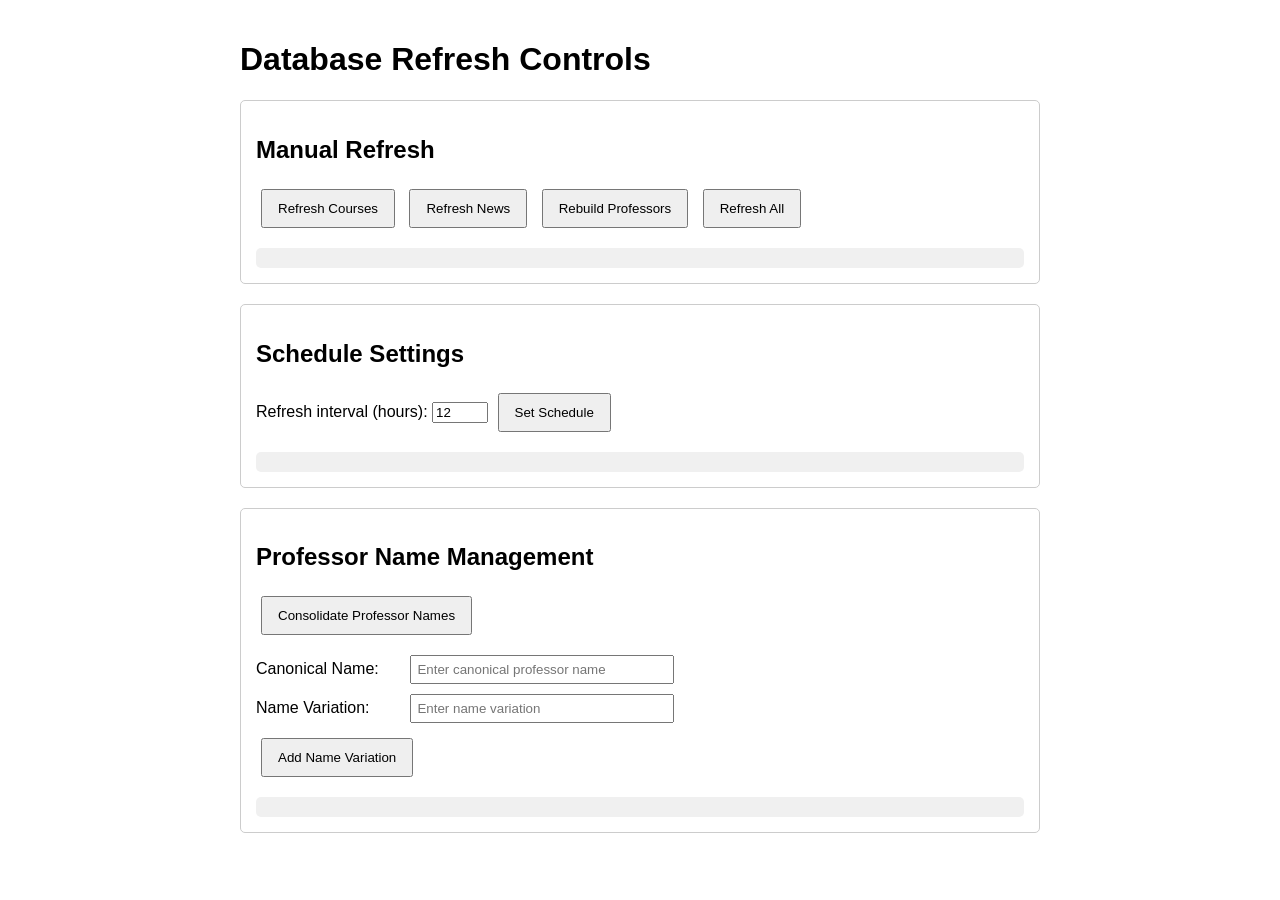
==== project/api/admin.html @ cd46b66f "news! new intents! agnostic news!! unified search v2! more2come" ====
<!-- api/static/admin.html -->
<!DOCTYPE html>
<html>
<head>
    <title>University Information System - Admin</title>
    <style>
        body { font-family: Arial, sans-serif; max-width: 800px; margin: 0 auto; padding: 20px; }
        button { padding: 10px 15px; margin: 5px; cursor: pointer; }
        .card { border: 1px solid #ccc; padding: 15px; margin-bottom: 20px; border-radius: 5px; }
        .result { margin-top: 15px; padding: 10px; background-color: #f0f0f0; border-radius: 5px; }
        .form-row { margin-bottom: 10px; }
        .form-row label { display: inline-block; min-width: 150px; }
        .form-row input { padding: 5px; width: 250px; }
    </style>
</head>
<body>
    <h1>Database Refresh Controls</h1>
    
    <div class="card">
        <h2>Manual Refresh</h2>
        <button onclick="refreshData('courses')">Refresh Courses</button>
        <button onclick="refreshData('news')">Refresh News</button>
        <button onclick="refreshData('professors')">Rebuild Professors</button>
        <button onclick="refreshData('all')">Refresh All</button>
        <div id="manualResult" class="result"></div>
    </div>
    
    <div class="card">
        <h2>Schedule Settings</h2>
        <label for="hours">Refresh interval (hours):</label>
        <input type="number" id="hours" value="12" min="1" max="168">
        <button onclick="setSchedule()">Set Schedule</button>
        <div id="scheduleResult" class="result"></div>
    </div>
    
    <div class="card">
        <h2>Professor Name Management</h2>
        <button onclick="consolidateNames()">Consolidate Professor Names</button>
        <div class="form-row" style="margin-top: 15px;">
            <label for="canonicalName">Canonical Name:</label>
            <input type="text" id="canonicalName" placeholder="Enter canonical professor name">
        </div>
        <div class="form-row">
            <label for="nameVariation">Name Variation:</label>
            <input type="text" id="nameVariation" placeholder="Enter name variation">
        </div>
        <button onclick="addNameVariation()">Add Name Variation</button>
        <div id="nameResult" class="result"></div>
    </div>
    
    <script>
        async function refreshData(type) {
            document.getElementById('manualResult').textContent = `Starting ${type} refresh...`;
            try {
                const response = await fetch(`/api/refresh/${type}`, {
                    method: 'POST',
                });
                const data = await response.json();
                document.getElementById('manualResult').textContent = data.message;
            } catch (error) {
                document.getElementById('manualResult').textContent = `Error: ${error.message}`;
            }
        }
        
        async function setSchedule() {
            const hours = document.getElementById('hours').value;
            document.getElementById('scheduleResult').textContent = `Setting schedule...`;
            try {
                const response = await fetch(`/api/schedule?hours=${hours}`, {
                    method: 'POST',
                });
                const data = await response.json();
                document.getElementById('scheduleResult').textContent = data.message;
            } catch (error) {
                document.getElementById('scheduleResult').textContent = `Error: ${error.message}`;
            }
        }
        
        async function consolidateNames() {
            document.getElementById('nameResult').textContent = 'Starting professor name consolidation...';
            try {
                const response = await fetch('/api/professors/consolidate', {
                    method: 'POST',
                });
                const data = await response.json();
                document.getElementById('nameResult').textContent = data.message;
            } catch (error) {
                document.getElementById('nameResult').textContent = `Error: ${error.message}`;
            }
        }
        
        async function addNameVariation() {
            const canonicalName = document.getElementById('canonicalName').value.trim();
            const variation = document.getElementById('nameVariation').value.trim();
            
            if (!canonicalName || !variation) {
                document.getElementById('nameResult').textContent = 'Both canonical name and variation must be provided';
                return;
            }
            
            document.getElementById('nameResult').textContent = 'Adding name variation...';
            try {
                const response = await fetch(`/api/professors/add-variation?canonical_name=${encodeURIComponent(canonicalName)}&variation=${encodeURIComponent(variation)}`, {
                    method: 'POST',
                });
                const data = await response.json();
                if (data.success) {
                    document.getElementById('nameResult').textContent = `Successfully added "${variation}" as a variation of "${canonicalName}"`;
                    document.getElementById('nameVariation').value = '';
                } else {
                    document.getElementById('nameResult').textContent = 'Failed to add name variation';
                }
            } catch (error) {
                document.getElementById('nameResult').textContent = `Error: ${error.message}`;
            }
        }
    </script>
</body>
</html>
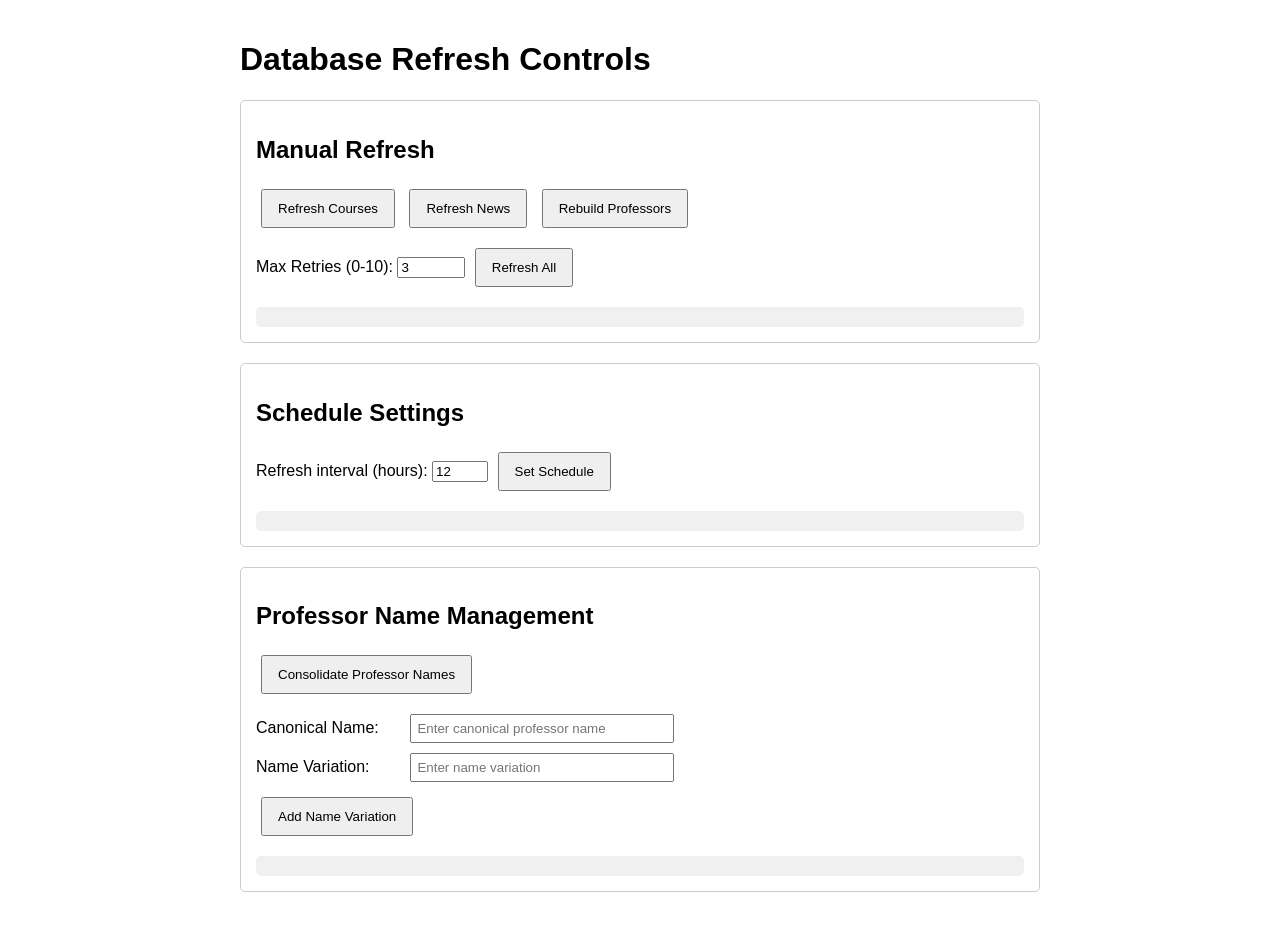
==== commit 85b40efc: "add retry stuff" ====
--- a/project/api/admin.html
+++ b/project/api/admin.html
@@ -21,7 +21,11 @@
         <button onclick="refreshData('courses')">Refresh Courses</button>
         <button onclick="refreshData('news')">Refresh News</button>
         <button onclick="refreshData('professors')">Rebuild Professors</button>
-        <button onclick="refreshData('all')">Refresh All</button>
+        <div style="margin-top: 10px;">
+            <label for="maxRetries">Max Retries (0-10):</label>
+            <input type="number" id="maxRetries" value="3" min="0" max="10" style="width: 60px;">
+            <button onclick="refreshData('all')">Refresh All</button>
+        </div>
         <div id="manualResult" class="result"></div>
     </div>
     
@@ -50,17 +54,23 @@
     
     <script>
         async function refreshData(type) {
-            document.getElementById('manualResult').textContent = `Starting ${type} refresh...`;
-            try {
-                const response = await fetch(`/api/refresh/${type}`, {
-                    method: 'POST',
-                });
-                const data = await response.json();
-                document.getElementById('manualResult').textContent = data.message;
-            } catch (error) {
-                document.getElementById('manualResult').textContent = `Error: ${error.message}`;
-            }
+    document.getElementById('manualResult').textContent = `Starting ${type} refresh...`;
+    try {
+        let url = `/api/refresh/${type}`;
+        if (type === 'all') {
+            const maxRetries = document.getElementById('maxRetries').value;
+            url += `?max_retries=${maxRetries}`;
         }
+        
+        const response = await fetch(url, {
+            method: 'POST',
+        });
+        const data = await response.json();
+        document.getElementById('manualResult').textContent = data.message;
+    } catch (error) {
+        document.getElementById('manualResult').textContent = `Error: ${error.message}`;
+    }
+}
         
         async function setSchedule() {
             const hours = document.getElementById('hours').value;
